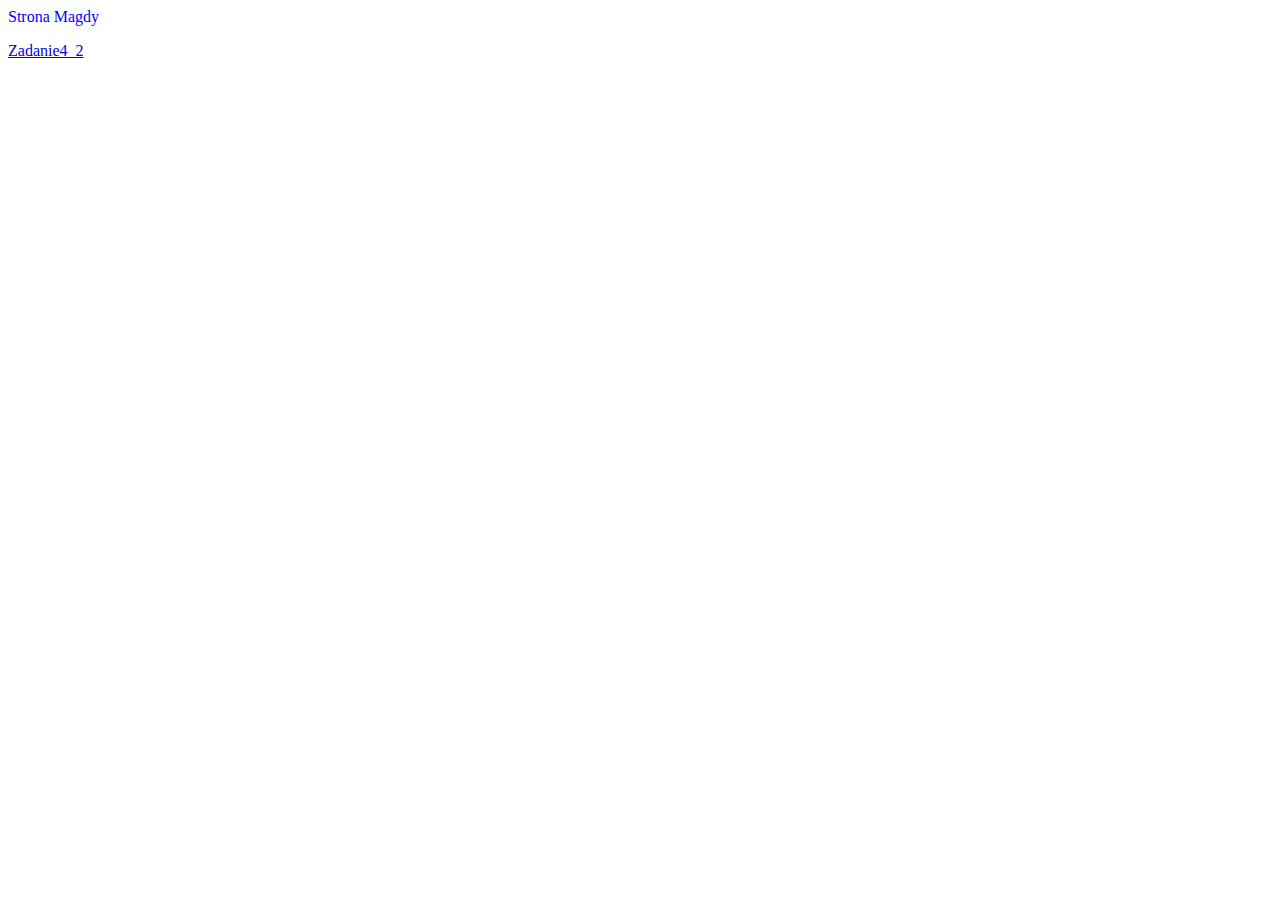
==== index.html @ d1319a8f "Update and rename Index.html to index.html" ====
<html lang="pl">
<head>
<meta charset="utf-8">
  <itle>Strona Magdy</itle>
</head>
<body style="background-color: white; color: blue">
<p></p>
<a href="./Szarlotka.html">Zadanie4_2</a>
</body>
</html>
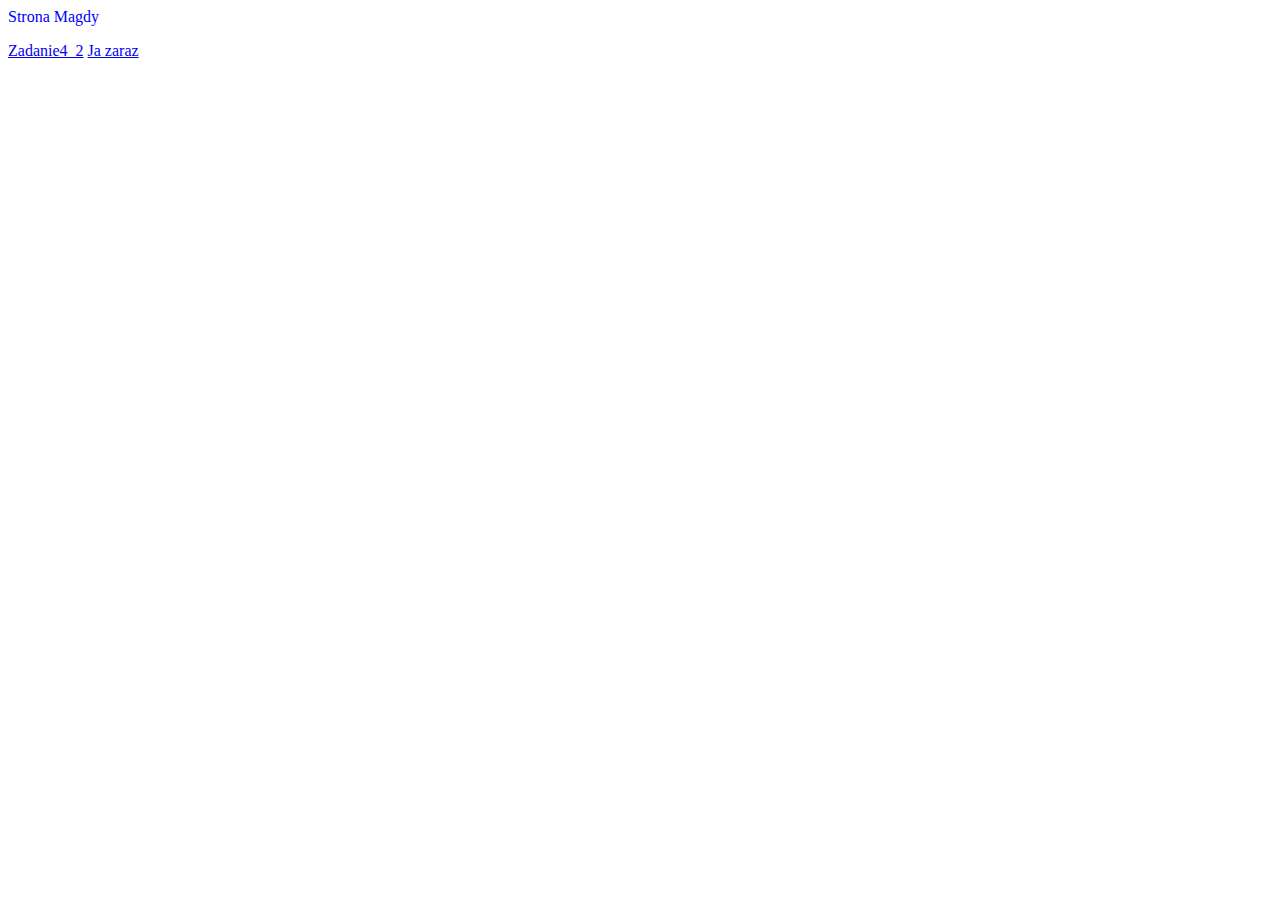
==== commit d1affff5: "Update index.html" ====
--- a/index.html
+++ b/index.html
@@ -5,6 +5,7 @@
 </head>
 <body style="background-color: white; color: blue">
 <p></p>
-<a href="./Szarlotka.html">Zadanie4_2</a>
+<a href="Szarlotka.html">Zadanie4_2</a>
+  <a href="https://ekoliny.pl/">Ja zaraz</a>
 </body>
 </html>
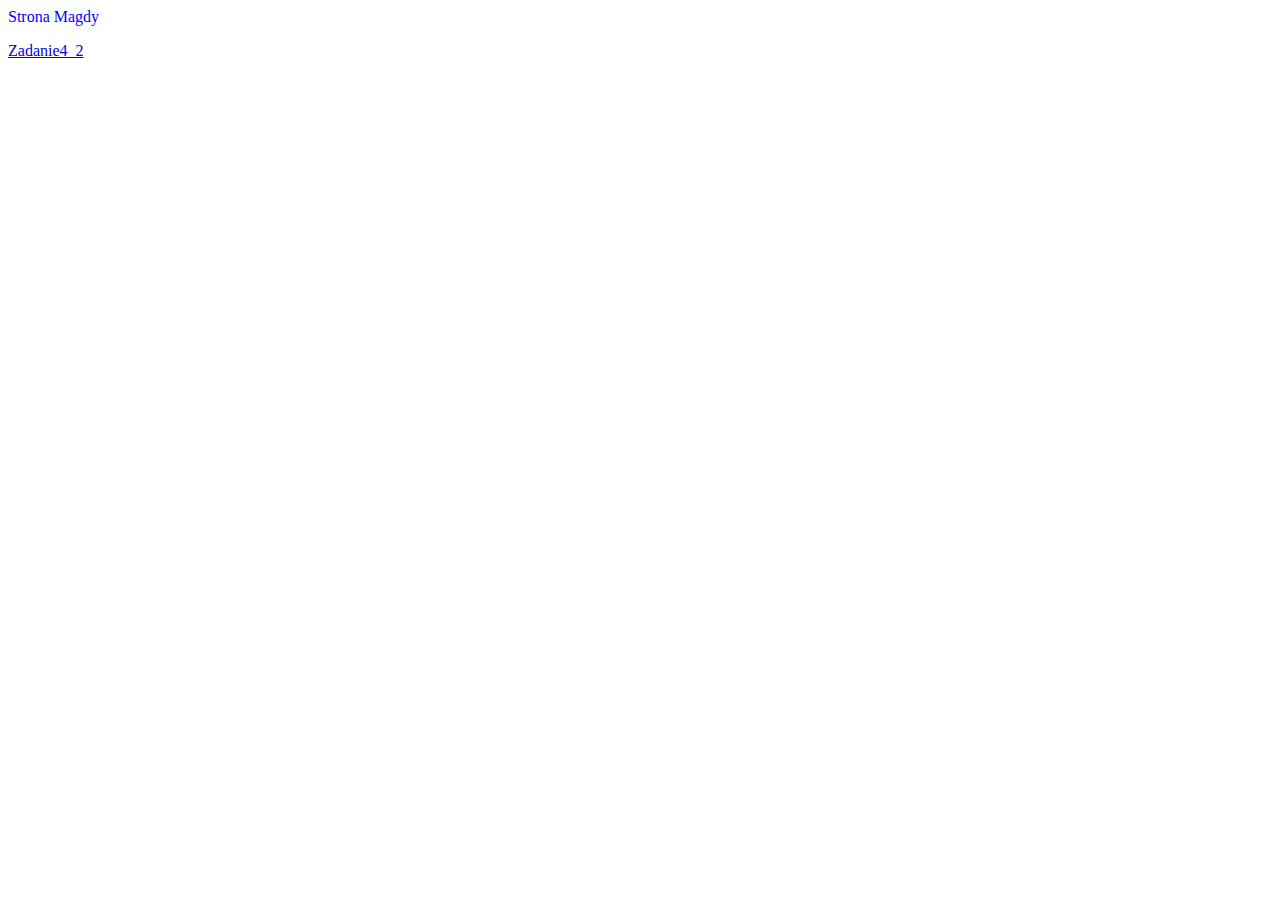
==== commit 708929e8: "Update index.html" ====
--- a/index.html
+++ b/index.html
@@ -6,6 +6,5 @@
 <body style="background-color: white; color: blue">
 <p></p>
 <a href="Szarlotka.html">Zadanie4_2</a>
-  <a href="https://ekoliny.pl/">Ja zaraz</a>
 </body>
 </html>
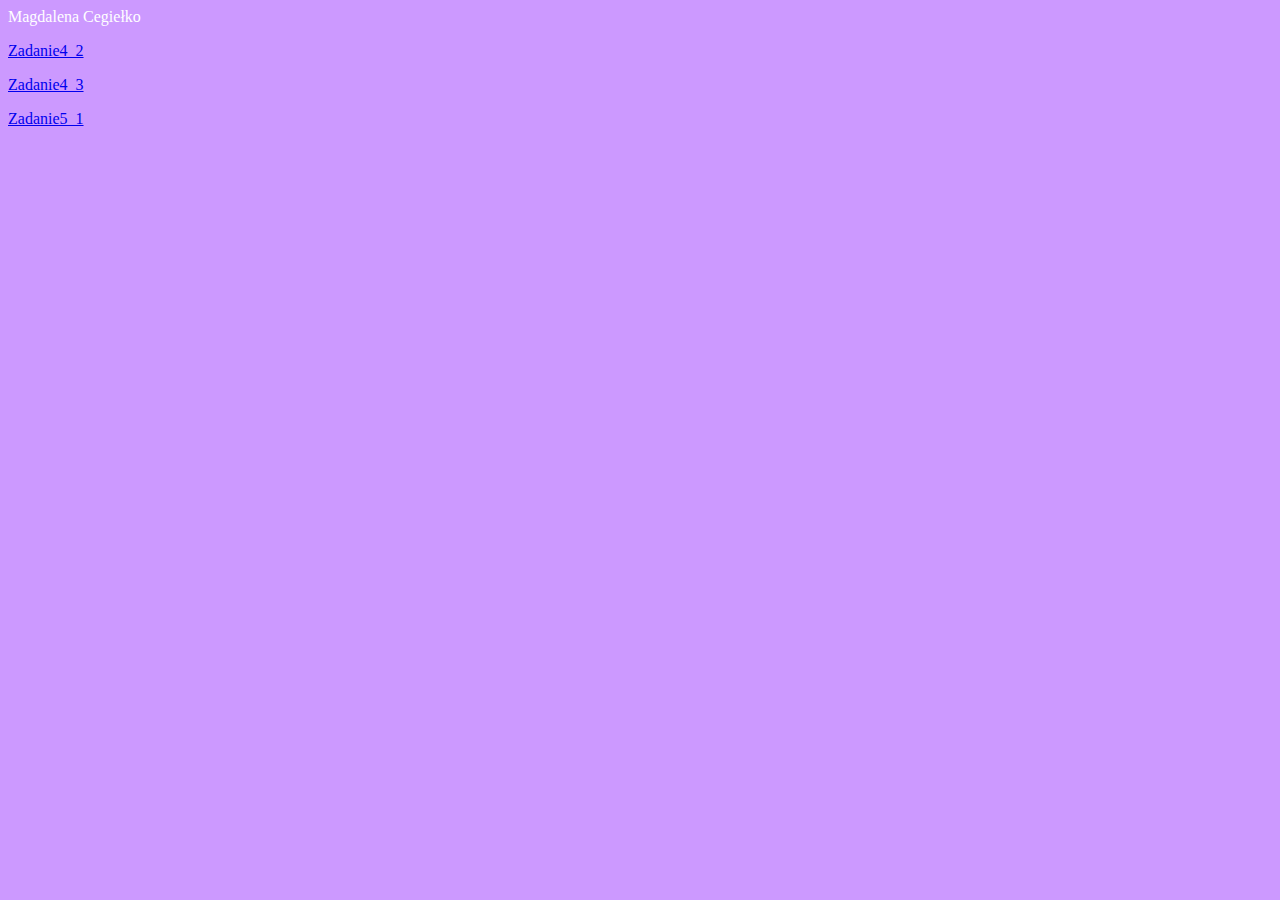
==== commit 2a3cca94: "Update index.html" ====
--- a/index.html
+++ b/index.html
@@ -1,10 +1,13 @@
 <html lang="pl">
 <head>
 <meta charset="utf-8">
-  <itle>Strona Magdy</itle>
 </head>
-<body style="background-color: white; color: blue">
-<p></p>
-<a href="Szarlotka.html">Zadanie4_2</a>
+<body style="background-color: #cc99ff; color: white">
+<p>Magdalena Cegiełko</p>
+<a href="./Szarlotka.html">Zadanie4_2</a>
+<p> </p>
+<a href="./Zadanie4_3.html">Zadanie4_3</a>
+<p> </p>
+<a href="./html/index.html">Zadanie5_1</a>
 </body>
 </html>
